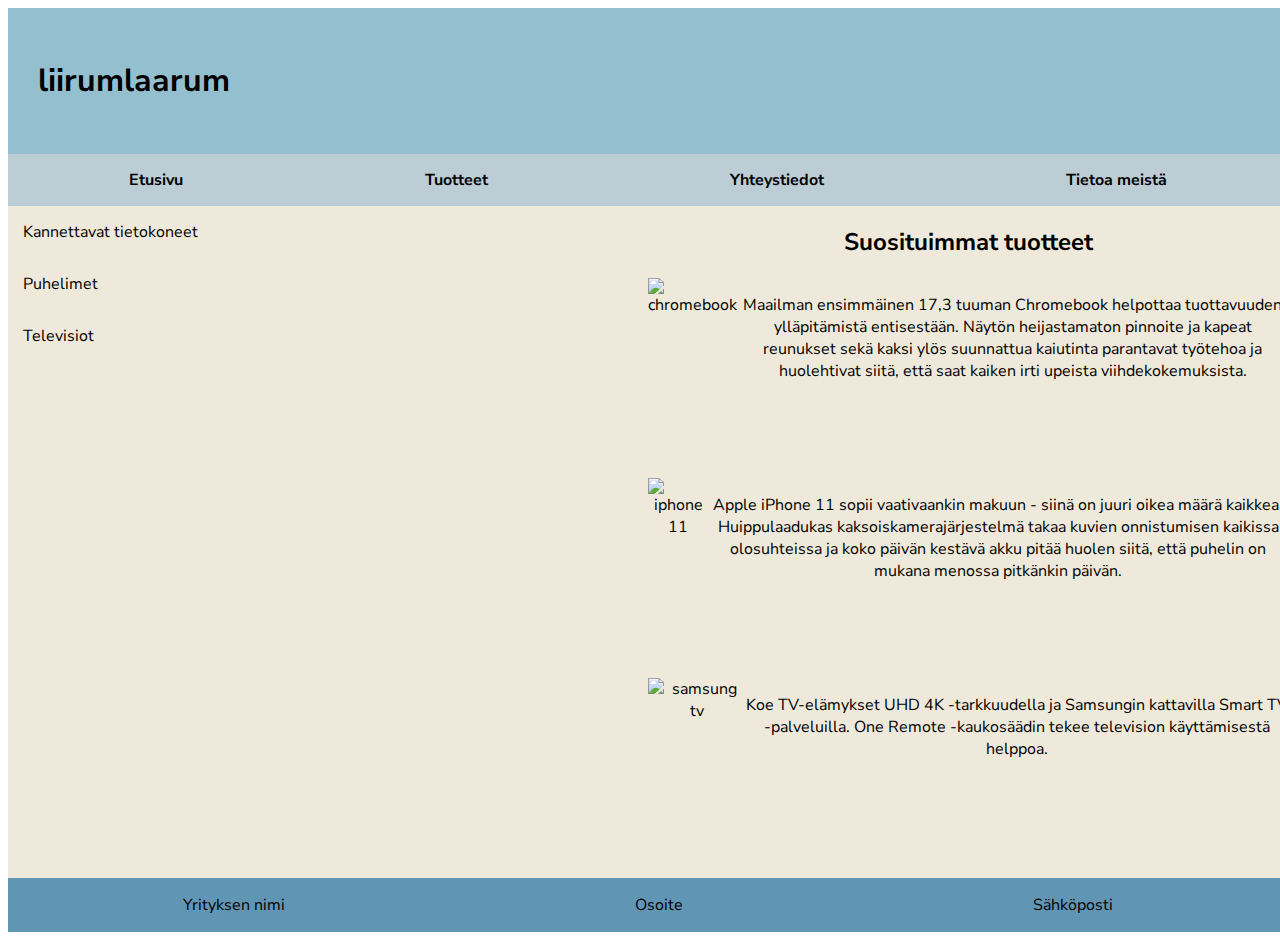
==== index.html @ e1d74c11 "Add files via upload" ====
<!DOCTYPE html>
<html lang="fi">
<head>
    <meta charset="UTF-8">
    <meta name="viewport" content="width=device-width, initial-scale=1.0">
    <link rel="preconnect" href="https://fonts.googleapis.com">
<link rel="preconnect" href="https://fonts.gstatic.com" crossorigin>
<link href="https://fonts.googleapis.com/css2?family=Nunito+Sans:opsz,wght@6..12,300&display=swap" rel="stylesheet">
<link rel="stylesheet" href="styles.css">

<title>liirumlaarum</title>
</head>

<body>
    <div class="header" id="otsikko">
      <h1>liirumlaarum</h1>
    </div>  

    <div class="nav" id="navigointi">
        <a href="index.html"> Etusivu</a>
        <a href="tuote.html"> Tuotteet</a>
        <a href="yhteystiedot.html"> Yhteystiedot</a>
        <a href="aboutus.html"> Tietoa meistä</a>
    </div>
    
    <div class="row">
    <div class="card1">
    <div class="leftrow">
        
        <a href="tuote.html">Kannettavat tietokoneet</a>
        <a href="tuote.html">Puhelimet</a>
        <a href="tuote.html">Televisiot</a>
        
    </div> 
    </div>
    <div class="card">
    <div class="rightrow">
    
        <h2>Suosituimmat tuotteet</h2>
        <div class="laptop">
        <img id="laptop1" style="width: 200px; height: 200px;" src="https://creativehub.teliacompany.com/transform/8ae45adf-f764-4589-aea2-541aac8a445a/9109106-1yafnF0eytpBNm414O5m8l?io=transform:fill,width:500&quality=95" alt="chromebook">
        <p>Maailman ensimmäinen 17,3 tuuman Chromebook helpottaa tuottavuuden ylläpitämistä entisestään. Näytön heijastamaton pinnoite ja kapeat reunukset sekä kaksi ylös suunnattua kaiutinta parantavat työtehoa ja huolehtivat siitä, että saat kaiken irti upeista viihdekokemuksista.</p>
        </div>
        <div class="phone">
        <img id="phone1" style="width: 200px; height: 200px;" src="https://creativehub.teliacompany.com/transform/d9df24d3-445d-4c47-bd4e-c43d55ad793a/9095847-5XNTOGvfqkKLEUaMTk5onI?io=transform:fill,width:500&quality=95" alt="iphone 11">
        <p>Apple iPhone 11 sopii vaativaankin makuun - siinä on juuri oikea määrä kaikkea. Huippulaadukas kaksoiskamerajärjestelmä takaa kuvien onnistumisen kaikissa olosuhteissa ja koko päivän kestävä akku pitää huolen siitä, että puhelin on mukana menossa pitkänkin päivän.</p>
        </div>
        <div class="tv">
        <img id="tv1" style="width: 200px; height: 200px;" src="https://creativehub.teliacompany.com/transform/0c47c2cf-ae20-4690-a27b-4dc2e14f03de/Samsung-UHD-4K-TV-AU7095UXXC-1?io=transform:fill,width:500&quality=95" alt="samsung tv">
        <p>Koe TV-elämykset UHD 4K -tarkkuudella ja Samsungin kattavilla Smart TV -palveluilla. One Remote -kaukosäädin tekee television käyttämisestä helppoa.</p>
        </div>
    </div>
    </div>
    </div>

    <div class="footer">
    <p>Yrityksen nimi</p>
    <p>Osoite</p>
    <p>Sähköposti</p>
    </div>


</body>
</html>
---- styles.css ----
*{
    box-sizing: border-box;
}

body{
    font-family: 'Nunito Sans', sans-serif;
}

.header{
    padding: 30px;
    background-color: #93BFCF;
    width: 100vw;
    
}

.nav{
    display: flex;
    justify-content: space-around;
    width: 100vw;
    background-color: #BDCDD6;
}

.nav a{
    text-decoration: none;
    padding: 15px;
    color: black;
    font-weight: bolder;

}

.nav a:hover{
    background-color: #6096B4;
    transition: 500ms;
}

.row{
    background-color: #EEE9DA;
    display: flex;
    flex-direction: row; /*muutin tätä*/
    width: 100vw;
    align-items: flex-start; /* ja tätä*/
}

.leftrow a{
    padding: 15px;
    display: block; 
    text-decoration: none; 
    color: black; 
}

.leftrow{
    text-align: left;
    width: 100%;
    align-self: stretch; /* lisäsin myös tämän, että molemmat puolet olisivat yhtä isoja, koska meillä on tekstiä vähemmän vasemmalle puolella*/
    align-items: flex-start;
    display: flex;
    flex-direction: column;
    justify-content: flex-start;
}
.leftrow a:hover {
    text-decoration: none;
}

.rightrow{
    width: 100%;
    align-self: stretch;
    text-align: center;
    display: flex;
    flex-direction: column;
    align-items: stretch;
}
.laptop{
    display: flex;
    flex-direction: row;
}
.phone{
    display: flex;
    flex-direction: row;
}
.tv{
    display: flex;
    flex-direction: row;
}

/* lisäsin card1 ja card -muotoilut (että alueet ovat vierekkäin), mutta halutaanko borderia alueiden väliin? Ne on nyt kommentoitu pois käytöstä..*/
.card1 {
    flex: 1; /* tämä tarkoittaa, että alue jaetaan vasempaan ja oikeaan alueeseen*/
  /* border: 1px solid #ccc;*/
    padding: 20 px;
    text-align: left;
}
.card{
    flex: 1;
    /*border: 1px solid #ccc;*/
    padding: 20 px;

}
 


.footer{
    display: flex;
    justify-content: space-around;
    width: 100vw;
    background-color: #6096B4;
}
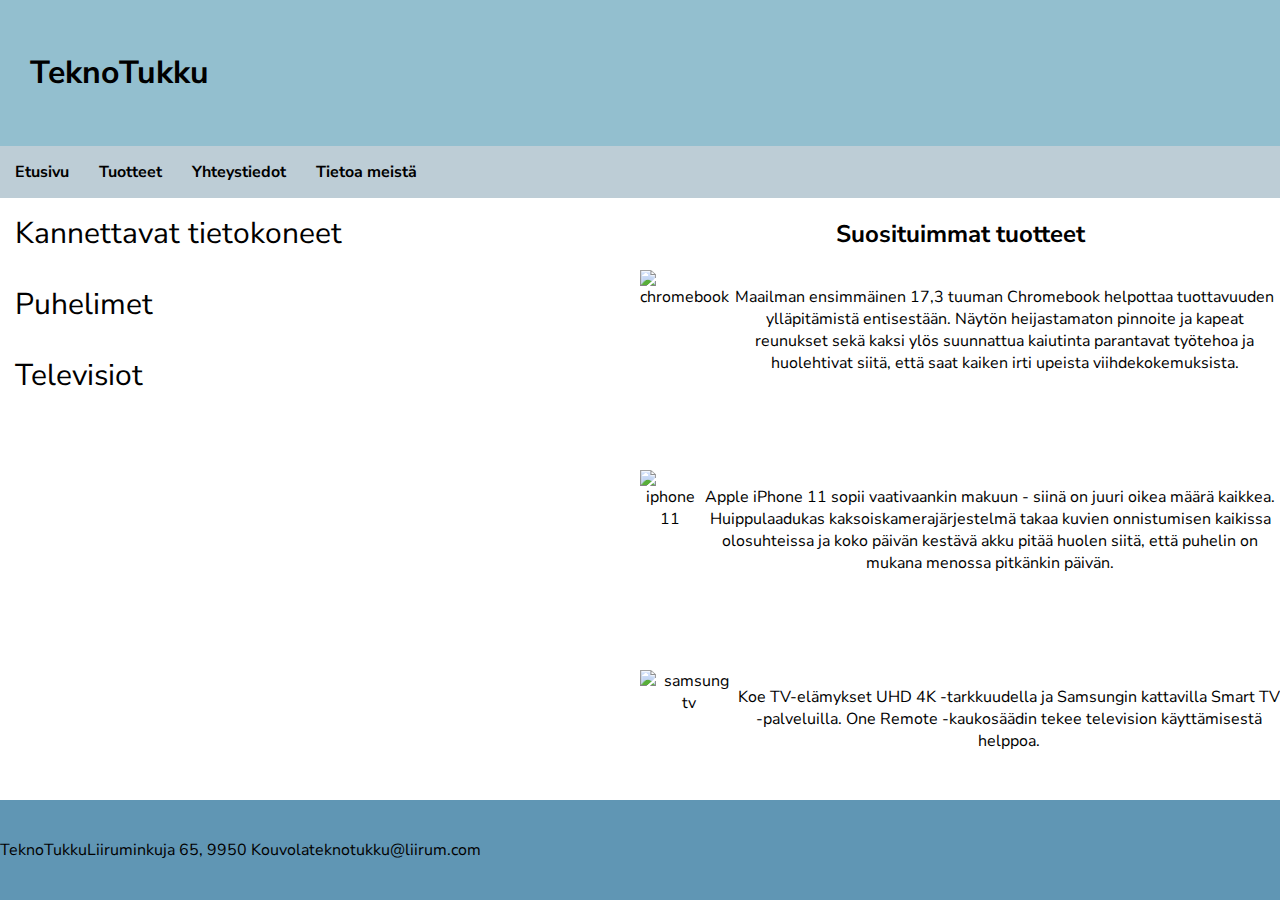
==== commit 2a637c43: "Add files via upload" ====
--- a/index.html
+++ b/index.html
@@ -7,13 +7,14 @@
 <link rel="preconnect" href="https://fonts.gstatic.com" crossorigin>
 <link href="https://fonts.googleapis.com/css2?family=Nunito+Sans:opsz,wght@6..12,300&display=swap" rel="stylesheet">
 <link rel="stylesheet" href="styles.css">
+<link rel="stylesheet" href="products.css">
 
-<title>liirumlaarum</title>
+<title>TeknoTukku</title>
 </head>
 
 <body>
     <div class="header" id="otsikko">
-      <h1>liirumlaarum</h1>
+      <h1>TeknoTukku</h1>
     </div>  
 
     <div class="nav" id="navigointi">
@@ -54,9 +55,9 @@
     </div>
 
     <div class="footer">
-    <p>Yrityksen nimi</p>
-    <p>Osoite</p>
-    <p>Sähköposti</p>
+    <p>TeknoTukku</p>
+    <p>Liiruminkuja 65, 9950 Kouvola</p>
+    <p>teknotukku@liirum.com</p>
     </div>
 
 
--- a/styles.css
+++ b/styles.css
@@ -1,23 +1,31 @@
 *{
     box-sizing: border-box;
 }
-
+ 
 body{
     font-family: 'Nunito Sans', sans-serif;
+    background-color: #93BFCF;
+    margin-bottom: 60px; /*lisäsin tämän, että tämän verran varataan footerille sivun alareunassa*/
+    height: 100%;
+    margin: 0;
+    display: flex;
+    flex-direction: column;
 }
 
 .header{
     padding: 30px;
     background-color: #93BFCF;
     width: 100vw;
-    
 }
 
 .nav{
     display: flex;
-    justify-content: space-around;
-    width: 100vw;
+    /*justify-content: space-around;*/
+    /*width: 100vw;*/
     background-color: #BDCDD6;
+    margin: 0;
+    justify-content: flex-start;
+    flex: none;
 }
 
 .nav a{
@@ -34,11 +42,15 @@
 }
 
 .row{
-    background-color: #EEE9DA;
+    background-color: white;
     display: flex;
-    flex-direction: row; /*muutin tätä*/
-    width: 100vw;
-    align-items: flex-start; /* ja tätä*/
+    flex-direction: row; 
+    /*width: 100vw;*/
+    align-items: flex-start; 
+    flex-shrink: 0;
+    height: 100%;
+   
+
 }
 
 .leftrow a{
@@ -51,11 +63,13 @@
 .leftrow{
     text-align: left;
     width: 100%;
-    align-self: stretch; /* lisäsin myös tämän, että molemmat puolet olisivat yhtä isoja, koska meillä on tekstiä vähemmän vasemmalle puolella*/
+    align-self: stretch; 
     align-items: flex-start;
     display: flex;
     flex-direction: column;
     justify-content: flex-start;
+    font-size: 30px;
+    margin-left: 0;
 }
 .leftrow a:hover {
     text-decoration: none;
@@ -68,39 +82,45 @@
     display: flex;
     flex-direction: column;
     align-items: stretch;
+
 }
-.laptop{
+.laptop, .phone, .tv{
     display: flex;
     flex-direction: row;
-}
-.phone{
-    display: flex;
-    flex-direction: row;
-}
-.tv{
-    display: flex;
-    flex-direction: row;
+    margin-left: 0;
 }
 
-/* lisäsin card1 ja card -muotoilut (että alueet ovat vierekkäin), mutta halutaanko borderia alueiden väliin? Ne on nyt kommentoitu pois käytöstä..*/
+
+
 .card1 {
-    flex: 1; /* tämä tarkoittaa, että alue jaetaan vasempaan ja oikeaan alueeseen*/
-  /* border: 1px solid #ccc;*/
+    flex: 1; 
+    min-height: 77vh;
+    max-width: 50%;
     padding: 20 px;
     text-align: left;
+   
 }
 .card{
     flex: 1;
-    /*border: 1px solid #ccc;*/
+    min-height: 77vh;
+    max-width: 50%;
     padding: 20 px;
-
+   
 }
  
 
 
 .footer{
     display: flex;
-    justify-content: space-around;
+    /*justify-content: space-around;*/
     width: 100vw;
     background-color: #6096B4;
-}+    position: fixed;
+    bottom: 0;
+    align-items: center;
+   /* left: 0; lisäsin tämän, että footer on koko näytön leveydellä*/
+    height: 100px;
+    justify-content: flex-start;
+}
+
+
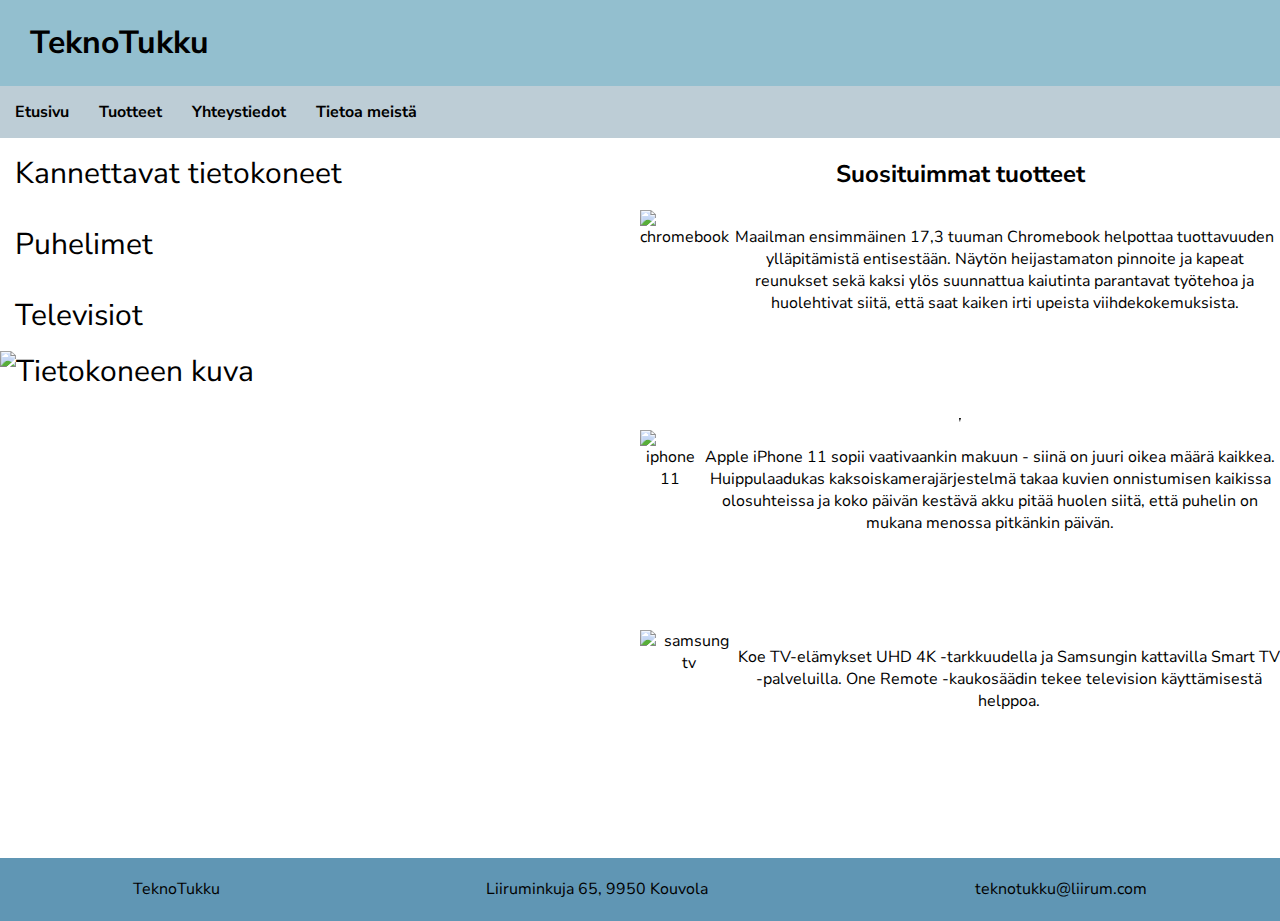
==== commit d9c9f9f3: "Add files via upload" ====
--- a/index.html
+++ b/index.html
@@ -31,6 +31,7 @@
         <a href="tuote.html">Kannettavat tietokoneet</a>
         <a href="tuote.html">Puhelimet</a>
         <a href="tuote.html">Televisiot</a>
+        <img src="https://cdn.pixabay.com/photo/2017/11/27/21/31/computer-2982270_960_720.jpg" alt="Tietokoneen kuva" style="height: 40vh; width:35vw;">
         
     </div> 
     </div>
@@ -42,6 +43,7 @@
         <img id="laptop1" style="width: 200px; height: 200px;" src="https://creativehub.teliacompany.com/transform/8ae45adf-f764-4589-aea2-541aac8a445a/9109106-1yafnF0eytpBNm414O5m8l?io=transform:fill,width:500&quality=95" alt="chromebook">
         <p>Maailman ensimmäinen 17,3 tuuman Chromebook helpottaa tuottavuuden ylläpitämistä entisestään. Näytön heijastamaton pinnoite ja kapeat reunukset sekä kaksi ylös suunnattua kaiutinta parantavat työtehoa ja huolehtivat siitä, että saat kaiken irti upeista viihdekokemuksista.</p>
         </div>
+        <hr class="solid">
         <div class="phone">
         <img id="phone1" style="width: 200px; height: 200px;" src="https://creativehub.teliacompany.com/transform/d9df24d3-445d-4c47-bd4e-c43d55ad793a/9095847-5XNTOGvfqkKLEUaMTk5onI?io=transform:fill,width:500&quality=95" alt="iphone 11">
         <p>Apple iPhone 11 sopii vaativaankin makuun - siinä on juuri oikea määrä kaikkea. Huippulaadukas kaksoiskamerajärjestelmä takaa kuvien onnistumisen kaikissa olosuhteissa ja koko päivän kestävä akku pitää huolen siitä, että puhelin on mukana menossa pitkänkin päivän.</p>
--- a/styles.css
+++ b/styles.css
@@ -7,13 +7,20 @@
     background-color: #93BFCF;
     margin-bottom: 60px; /*lisäsin tämän, että tämän verran varataan footerille sivun alareunassa*/
     height: 100%;
+    width: 100vw;
     margin: 0;
     display: flex;
     flex-direction: column;
 }
+.header h1{
+    padding-left: 30px;
+   
+    
+}
+
 
 .header{
-    padding: 30px;
+        
     background-color: #93BFCF;
     width: 100vw;
 }
@@ -48,7 +55,7 @@
     /*width: 100vw;*/
     align-items: flex-start; 
     flex-shrink: 0;
-    height: 100%;
+    height: 80vh;
    
 
 }
@@ -107,7 +114,10 @@
     padding: 20 px;
    
 }
- 
+
+hr.solid {
+    border-top: 3px solid #000000;
+}
 
 
 .footer{
@@ -115,12 +125,13 @@
     /*justify-content: space-around;*/
     width: 100vw;
     background-color: #6096B4;
-    position: fixed;
+    position: relative;
     bottom: 0;
     align-items: center;
    /* left: 0; lisäsin tämän, että footer on koko näytön leveydellä*/
-    height: 100px;
-    justify-content: flex-start;
+    height: 7vh;
+    justify-content: space-around;
+ 
 }
 
 
--- a/products.css
+++ b/products.css
@@ -0,0 +1,146 @@
+
+.row{
+    background-color: white;
+    display: flex;
+    flex-direction: row; 
+    width: 100vw;
+    align-items: flex-start; 
+
+}
+
+.leftrow a{
+    padding: 15px;
+    display: block; 
+    text-decoration: none; 
+    color: black; 
+}
+
+.leftrow{
+    text-align: left;
+    width: 100%;
+    align-self: stretch; 
+    align-items: flex-start;
+    display: flex;
+    flex-direction: column;
+    justify-content: flex-start;
+    font-size: 30px;
+}
+.leftrow a:hover {
+    text-decoration: none;
+}
+
+.rightrow{
+    width: 100%;
+    align-self: stretch;
+    text-align: center;
+    display: flex;
+    flex-direction: column;
+    align-items: stretch;
+}
+.laptop{
+    display: flex;
+    flex-direction: row;
+}
+.phone{
+    display: flex;
+    flex-direction: row;
+}
+.tv{
+    display: flex;
+    flex-direction: row;
+}
+
+
+.card1 {
+    flex: 1; 
+    height: 77vh;
+    padding: 20 px;
+    text-align: left;
+    
+}
+.card{
+    flex: 1;
+    height: 77vh;
+    padding: 20 px;
+
+}
+ 
+
+.computers{
+    width: 100%;
+    align-self: stretch;
+    text-align: center;
+    display: flex;
+    flex-direction: row;
+    align-items: stretch;
+    background-color: white;
+}
+
+.computers > div {
+    flex: 1;
+    margin: 10px;
+    box-sizing: border-box;
+}
+
+.computers img {
+    max-width: 50%;
+    height: 50%;
+}
+
+.phones{
+    width: 100%;
+    align-self: stretch;
+    text-align: center;
+    display: flex;
+    flex-direction: row;
+    align-items: stretch;
+    background-color: white;
+}
+
+.phones > div {
+    flex: 1;
+    margin: 10px;
+    box-sizing: border-box;
+}
+.phones img{
+    max-width: 50%;
+    height: 50%;
+}
+
+.televisiot{
+    width: 100%;
+    align-self: stretch;
+    text-align: center;
+    display: flex;
+    flex-direction: row;
+    align-items: stretch;
+    background-color: white;
+}
+
+.televisiot > div {
+    flex: 1;
+    margin: 10px;
+    box-sizing: border-box;
+}
+
+.televisiot img{
+    max-width: 50%;
+    height: 50%;
+}
+
+.price {
+    position: sticky;
+    padding: 5px;
+    border-radius: 5px;
+    font-size: 30px;
+    color: black; 
+    background-color: #3498db;
+}
+
+.product{
+    font-size: 30px;
+    font-weight: bolder;
+
+}
+
+
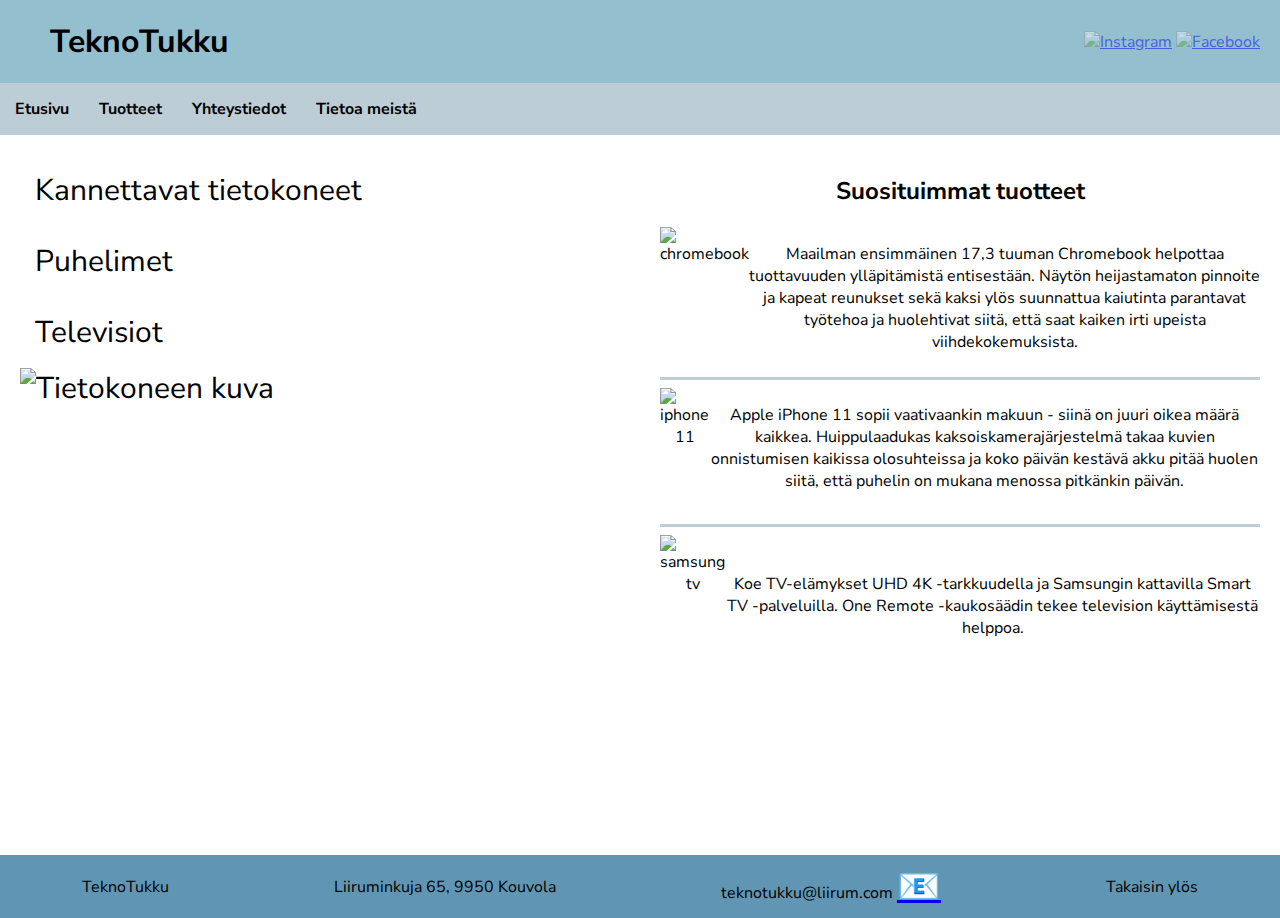
==== commit 0542a82a: "Add files via upload" ====
--- a/index.html
+++ b/index.html
@@ -14,9 +14,15 @@
 
 <body>
     <div class="header" id="otsikko">
-      <h1>TeknoTukku</h1>
-    </div>  
-
+    <h1>TeknoTukku</h1>
+    <div class="social-icons">
+    <a href="https://www.instagram.com/" target="_blank">
+    <img src="https://upload.wikimedia.org/wikipedia/commons/thumb/a/a5/Instagram_icon.png/600px-Instagram_icon.png" alt="Instagram"></a>
+    <a href="https://www.facebook.com" target="_blank">
+    <img src="https://cdn.pixabay.com/photo/2018/05/08/18/25/facebook-3383596_960_720.png" alt="Facebook"></a> 
+    </div>
+   
+    </div>
     <div class="nav" id="navigointi">
         <a href="index.html"> Etusivu</a>
         <a href="tuote.html"> Tuotteet</a>
@@ -40,28 +46,33 @@
     
         <h2>Suosituimmat tuotteet</h2>
         <div class="laptop">
-        <img id="laptop1" style="width: 200px; height: 200px;" src="https://creativehub.teliacompany.com/transform/8ae45adf-f764-4589-aea2-541aac8a445a/9109106-1yafnF0eytpBNm414O5m8l?io=transform:fill,width:500&quality=95" alt="chromebook">
+        <img id="laptop1" style="width: 10vw; height: 10vw;" src="https://creativehub.teliacompany.com/transform/8ae45adf-f764-4589-aea2-541aac8a445a/9109106-1yafnF0eytpBNm414O5m8l?io=transform:fill,width:500&quality=95" alt="chromebook">
         <p>Maailman ensimmäinen 17,3 tuuman Chromebook helpottaa tuottavuuden ylläpitämistä entisestään. Näytön heijastamaton pinnoite ja kapeat reunukset sekä kaksi ylös suunnattua kaiutinta parantavat työtehoa ja huolehtivat siitä, että saat kaiken irti upeista viihdekokemuksista.</p>
         </div>
         <hr class="solid">
         <div class="phone">
-        <img id="phone1" style="width: 200px; height: 200px;" src="https://creativehub.teliacompany.com/transform/d9df24d3-445d-4c47-bd4e-c43d55ad793a/9095847-5XNTOGvfqkKLEUaMTk5onI?io=transform:fill,width:500&quality=95" alt="iphone 11">
+        <img id="phone1" style="width: 10vw; height: 10vw;" src="https://creativehub.teliacompany.com/transform/d9df24d3-445d-4c47-bd4e-c43d55ad793a/9095847-5XNTOGvfqkKLEUaMTk5onI?io=transform:fill,width:500&quality=95" alt="iphone 11">
         <p>Apple iPhone 11 sopii vaativaankin makuun - siinä on juuri oikea määrä kaikkea. Huippulaadukas kaksoiskamerajärjestelmä takaa kuvien onnistumisen kaikissa olosuhteissa ja koko päivän kestävä akku pitää huolen siitä, että puhelin on mukana menossa pitkänkin päivän.</p>
         </div>
+        <hr class="solid">
         <div class="tv">
-        <img id="tv1" style="width: 200px; height: 200px;" src="https://creativehub.teliacompany.com/transform/0c47c2cf-ae20-4690-a27b-4dc2e14f03de/Samsung-UHD-4K-TV-AU7095UXXC-1?io=transform:fill,width:500&quality=95" alt="samsung tv">
-        <p>Koe TV-elämykset UHD 4K -tarkkuudella ja Samsungin kattavilla Smart TV -palveluilla. One Remote -kaukosäädin tekee television käyttämisestä helppoa.</p>
+        <img id="tv1" style="width: 10vw; height: 10vw;" src="https://creativehub.teliacompany.com/transform/0c47c2cf-ae20-4690-a27b-4dc2e14f03de/Samsung-UHD-4K-TV-AU7095UXXC-1?io=transform:fill,width:500&quality=95" alt="samsung tv">
+        <p><br>Koe TV-elämykset UHD 4K -tarkkuudella ja Samsungin kattavilla Smart TV -palveluilla. One Remote -kaukosäädin tekee television käyttämisestä helppoa.</p>
         </div>
     </div>
     </div>
     </div>
 
     <div class="footer">
-    <p>TeknoTukku</p>
-    <p>Liiruminkuja 65, 9950 Kouvola</p>
-    <p>teknotukku@liirum.com</p>
+        <p>TeknoTukku</p>
+        <p>Liiruminkuja 65, 9950 Kouvola</p>
+        <p>teknotukku@liirum.com
+        <a href="mailto:teknotukku@liirum.com" style="font-size:35px">&#128231</a></p>
+        <p><a href="#otsikko" style="color: black; text-decoration: none;">Takaisin ylös</a></p>
     </div>
-
+    
+    
+   
 
 </body>
 </html>--- a/styles.css
+++ b/styles.css
@@ -5,7 +5,6 @@
 body{
     font-family: 'Nunito Sans', sans-serif;
     background-color: #93BFCF;
-    margin-bottom: 60px; /*lisäsin tämän, että tämän verran varataan footerille sivun alareunassa*/
     height: 100%;
     width: 100vw;
     margin: 0;
@@ -14,16 +13,32 @@
 }
 .header h1{
     padding-left: 30px;
-   
+    margin: 0px;
     
 }
-
-
 .header{
-        
+    display: flex;
+    justify-content: space-between;
+    align-items: center;    
     background-color: #93BFCF;
     width: 100vw;
+    padding: 20px;
 }
+
+.social-icons {
+   margin-left: auto;
+}
+
+.social-icons img {
+    width: 3vw; /* Muuta tarvittaessa */
+    height: 5vh; /* Muuta tarvittaessa */
+    cursor: pointer;
+    opacity: 0.5;
+}
+.social-icons img:hover {
+    opacity: 1.0;
+  }
+
 
 .nav{
     display: flex;
@@ -103,21 +118,27 @@
     flex: 1; 
     min-height: 77vh;
     max-width: 50%;
-    padding: 20 px;
+    padding: 20px;
     text-align: left;
-   
+    box-sizing: border-box;
 }
 .card{
     flex: 1;
     min-height: 77vh;
     max-width: 50%;
-    padding: 20 px;
-   
+    padding: 20px;
+    box-sizing: border-box;
 }
 
+
 hr.solid {
-    border-top: 3px solid #000000;
-}
+    width: 100%; 
+    border: none;
+    height: 3px; 
+    background-color: #BDCDD6; 
+    }
+    
+
 
 
 .footer{
@@ -135,3 +156,5 @@
 }
 
 
+
+
--- a/products.css
+++ b/products.css
@@ -5,7 +5,7 @@
     flex-direction: row; 
     width: 100vw;
     align-items: flex-start; 
-
+    display: flex;
 }
 
 .leftrow a{
@@ -135,7 +135,12 @@
     font-size: 30px;
     color: black; 
     background-color: #3498db;
+    align-self: flex-start;
 }
+
+
+
+
 
 .product{
     font-size: 30px;
@@ -143,4 +148,10 @@
 
 }
 
+@media only screen and (max-width: 620px) {
+    .tuote .product-container {
+        flex: 100%;
+    }
+}
 
+
